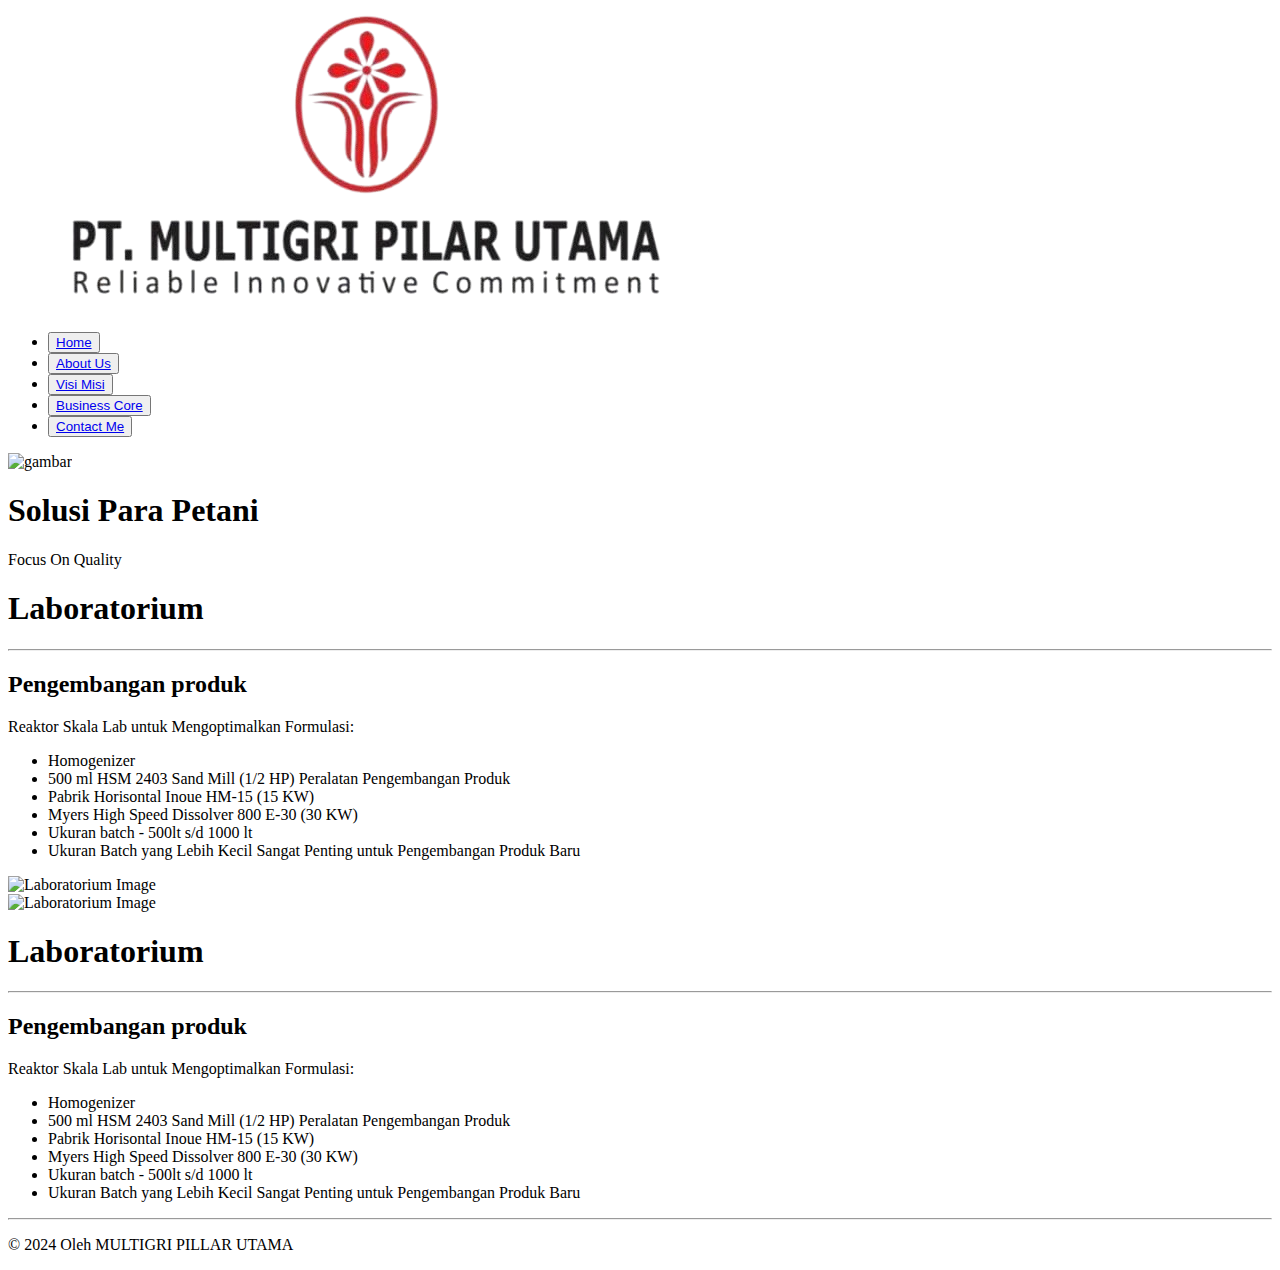
==== Gudang.html @ 79044219 "Add files via upload" ====
<!DOCTYPE html>
<html lang="en">
<head>
    <meta charset="UTF-8">
    <meta name="viewport" content="width=device-width, initial-scale=1.0">
    <title>Multigri</title>
    <link rel="stylesheet" href="styles.css">
</head>
<body>
    <header>
            <div class="logo">
                <img src="Logo Multigri.png" alt="Gambar Petani">
            </div>
            <nav class="menu">
                <ul>
                    <li><button type="button"><a href="index.html">Home</a></button></li>
                    <li><button type="button"><a href="index.html#aboutus">About Us</a></button></li>
                    <li><button type="button"><a href="index.html#visimisi">Visi Misi</a></button></li>
                    <li><button type="button"><a href="index.html#bussinescore">Business Core</a></button></li>
                    <li><button type="button"><a href="index.html#Contacts">Contact Me</a></button></li>
                </ul>
            </nav>
    </header>
    <div class="picture2">
        <img src="Gudang.jpg" alt="gambar">
        <div class="picture-text2">
            <h1>Solusi Para Petani</h1>
            <p>Focus On Quality</p>
        </div>
    </div>
    <section class="NbgWhite">
        <div class="box">
            <div class="text-box">
                <h1>Laboratorium</h1>
                <hr>
                <h2>Pengembangan produk</h2>
                <p>
                    Reaktor Skala Lab untuk Mengoptimalkan Formulasi:
                    <ul>
                        <li>Homogenizer</li>
                        <li>500 ml HSM 2403 Sand Mill (1/2 HP) Peralatan Pengembangan Produk</li>
                        <li>Pabrik Horisontal Inoue HM-15 (15 KW)</li>
                        <li>Myers High Speed Dissolver 800 E-30 (30 KW)</li>
                        <li>Ukuran batch - 500lt s/d 1000 lt</li>
                        <li>Ukuran Batch yang Lebih Kecil Sangat Penting untuk Pengembangan Produk Baru</li>
                    </ul>
                </p>
            </div>
            <div class="image-box">
                <img src = "tes.jpg" alt="Laboratorium Image">
            </div>
        </div>
    </section>
    <section class="NbgGreen">
        <div class="box">
            <div class="image-box">
                <img src = "tes.jpg" alt="Laboratorium Image">
            </div>
            <div class="text-box">
                <h1>Laboratorium</h1>
                <hr>
                <h2>Pengembangan produk</h2>
                <p>
                    Reaktor Skala Lab untuk Mengoptimalkan Formulasi:
                    <ul>
                        <li>Homogenizer</li>
                        <li>500 ml HSM 2403 Sand Mill (1/2 HP) Peralatan Pengembangan Produk</li>
                        <li>Pabrik Horisontal Inoue HM-15 (15 KW)</li>
                        <li>Myers High Speed Dissolver 800 E-30 (30 KW)</li>
                        <li>Ukuran batch - 500lt s/d 1000 lt</li>
                        <li>Ukuran Batch yang Lebih Kecil Sangat Penting untuk Pengembangan Produk Baru</li>
                    </ul>
                </p>
            </div>
        </div>
    </section>
    <footer>
        <hr>
        <p>&copy; 2024 Oleh MULTIGRI PILLAR UTAMA</p>
    </footer>
</body>
</html>
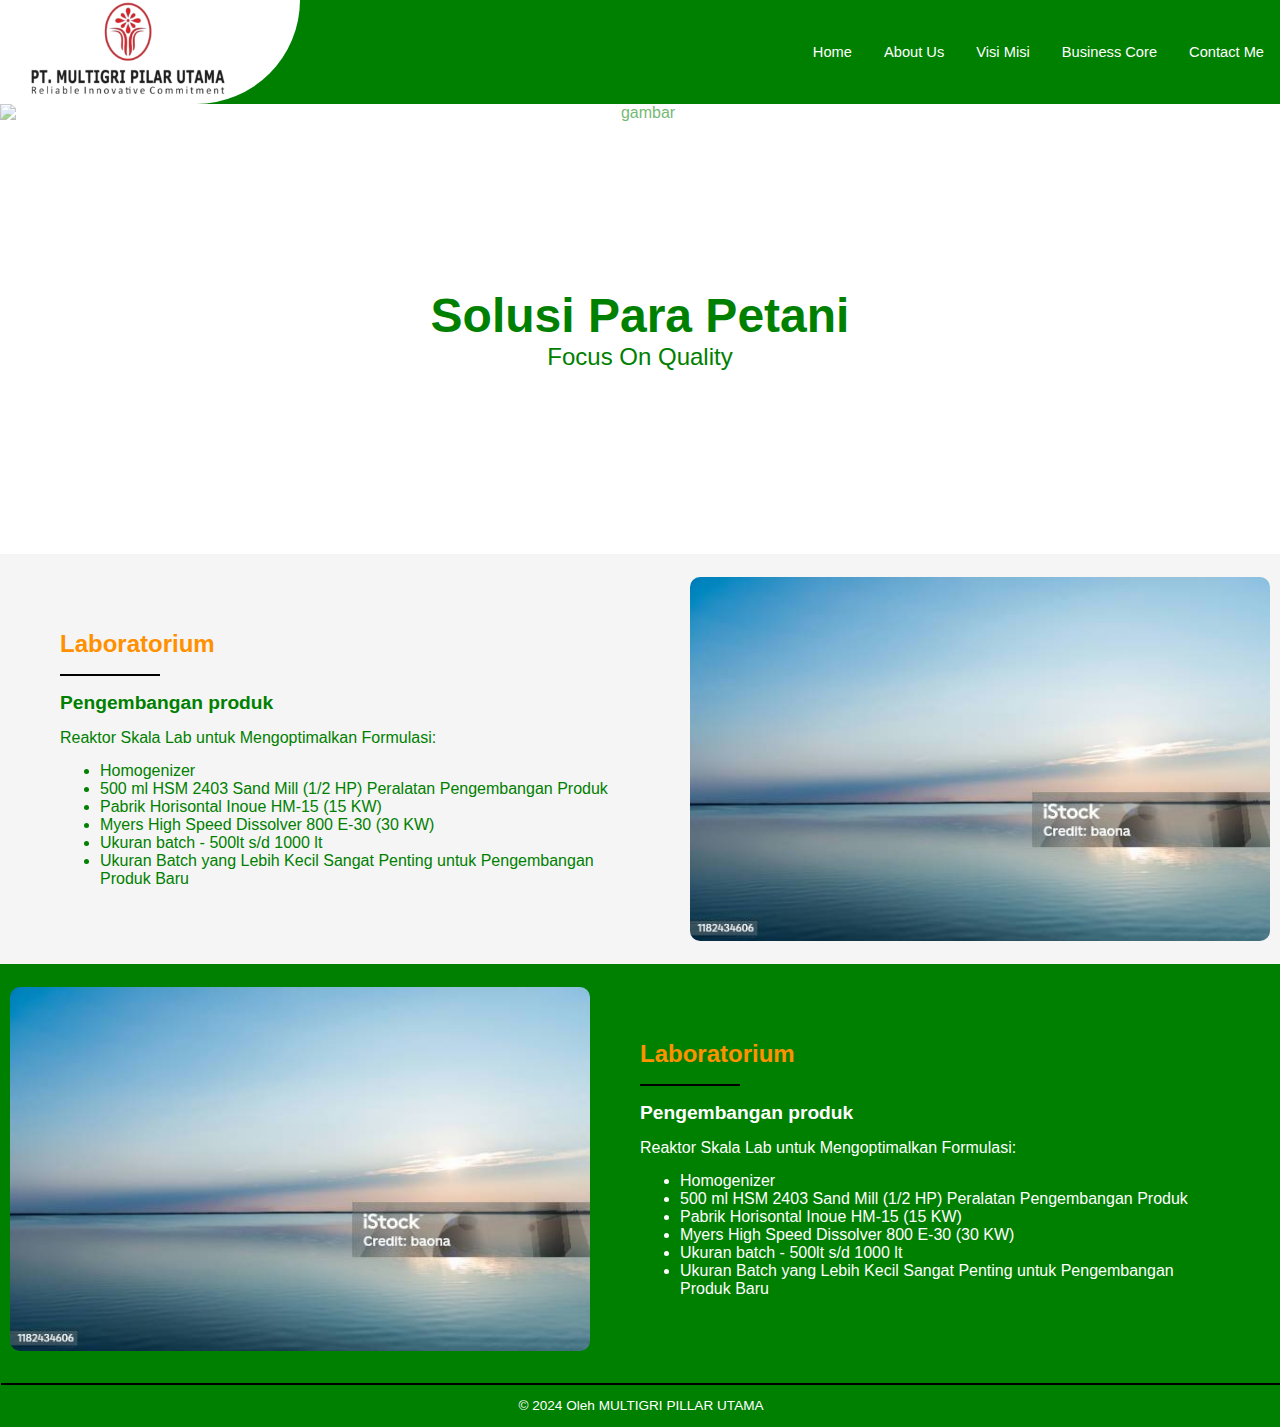
==== commit 7bcf1137: "Gudang.html" ====
--- a/Gudang.html
+++ b/Gudang.html
@@ -78,5 +78,6 @@
         <hr>
         <p>&copy; 2024 Oleh MULTIGRI PILLAR UTAMA</p>
     </footer>
+    <script src="script.js"></script>
 </body>
 </html>
--- a/styles.css
+++ b/styles.css
@@ -0,0 +1,433 @@
+/*=====Header=====*/
+header {
+    display: flex;
+    align-items: center;
+    justify-content: space-between;
+    background-color: green;
+}
+
+.logo{
+    background-color: white;
+    width: 300px;
+    border-bottom-right-radius: 500px;
+    margin: 0;
+    
+}
+
+.logo img {
+    height: 100px;
+    margin-left: 10px;
+}
+
+.menu ul {
+    list-style: none;
+    display: flex;
+    margin: 0;
+    justify-content: left;
+    align-items: center;
+    flex-direction: row;
+}
+
+.menu ul li button {
+        border: none;
+        background-color: green;
+        padding: 16px;
+        text-align: center;
+        text-decoration: none;
+        display: inline-block;
+        transition-duration: 0.4s;
+        cursor: pointer;
+        border-radius: 10%
+}      
+
+.menu ul li button a {
+    color: white;
+    text-decoration: none;
+    font-size: 1.1em;
+}
+
+.menu ul li button a:hover {
+    color:#ff9000;
+    text-decoration: none;
+    font-size: 1.1em;
+}
+
+/*=====Body=====*/
+
+body {
+    font-family: 'Roboto', sans-serif;
+    margin: 0;
+    padding: 0;
+    background-color: white;
+}
+
+.picture {
+    position: relative;
+    text-align: center;
+}
+
+.picture img {
+    width: 100%;
+    height: 650px;
+    display: block;
+    opacity: 80%;
+}
+
+.picture-text {
+    color:white;
+    position: absolute;
+    top: 50%;
+    left: 50%;
+    transform: translate(-50%, -50%);
+    padding: 20px;
+    border-radius: 10px;
+}
+
+.picture-text h1 {
+    font-size: 3em;
+    margin: 0;
+}
+
+.picture-text p {
+    font-size: 1.5em;
+    margin: 0;
+}
+
+
+.bgGreen {
+    padding-top: 20px;
+    padding-bottom: 40px;
+    background-color: green;
+    color: white;
+}
+
+.bgWhite {
+    padding-top: 20px;
+    padding-bottom: 40px;
+    background-color: whitesmoke;
+    color: green;
+
+}
+
+
+/*=====Contents=====*/
+.about_us{
+    max-width: 800px;
+    margin: 0 auto;
+}
+
+.about_us h1 {
+    font-size: 2em;
+    margin-bottom: 5px;
+}
+
+.about_us hr {
+    border: 0;
+    height: 1px;
+    background-color: rgb(0, 0, 0);
+    width: 150px;
+    margin: 10px 0;
+}
+
+.visi_misi {
+    max-width: 800px;
+    margin: 0 auto;
+}
+
+.content_vmq {
+    margin-bottom: 40px;
+}
+
+.content_vmq h1 {
+    color: #ff9000;
+    margin-bottom: 5px;
+}
+
+.content_vmq hr {
+    border: 0;
+    height: 1px;
+    background-color: white;
+    width: 50px;
+    margin: 10px 0;
+}
+
+.content_vmq p {
+    font-size: 1em;
+}
+
+.container {
+    max-width: 800px;
+    margin: 0 auto;
+}
+
+.container hr {
+    border: 0;
+    height: 1px;
+    background-color: rgb(0, 0, 0);
+    width: 300px;
+    margin: 10px 0;
+}
+
+.container h1 {
+    font-size: 2.5em;
+    margin-bottom: 10px;
+}
+
+.card-grid {
+    display: grid;
+    grid-template-columns: repeat(auto-fit, minmax(300px, 1fr));
+    text-align: center;
+    gap: 50px;
+}
+
+.card button {
+    margin-top: 25px;
+    background-color: transparent;
+    border-color: transparent;
+    height: 500px;
+    width: 300px;
+    border-radius: 10px;
+    overflow: hidden;
+}
+
+
+.card-image {
+    margin: 7px;
+    height: 300px;
+    background-size: cover;
+    background-position: center;
+    border-top-left-radius: 50%;
+    border-top-right-radius: 50%;
+    border-color: #000000;
+
+}
+
+.card-content {
+    padding: 20px;
+    background-color: green;
+    border-radius: 10px;
+    box-shadow: 0px 1px 2px #000000;
+}
+
+.card h2 {
+    font-size: 1.5em;
+    text-align: left;
+    margin: 0;
+    color:#ff9000;
+}
+
+.card p {
+    margin: 10px 0 0;
+    color: white;
+    text-align: left;
+}
+
+.card a {
+    color: rgb(255, 0, 0);
+    text-decoration: none;
+    font-size: 1.1em;
+}
+
+.contact{
+    max-width: 800px;
+    margin: 0 auto;
+    background-color: antiquewhite;
+    color: green;
+    border-radius: 10px;
+}
+
+.contact h1 {
+    font-size: 1.5em;
+    margin: 10px;
+    color: #ff9000;
+}
+
+.contact hr {
+    border: 0;
+    height: 1px;
+    background-color: rgb(0, 0, 0);
+    width: 150px;
+    margin: 10px;
+}
+
+.address{
+    margin-left: 50px;
+    margin-right: 50px;
+}
+
+.address h2 {
+    font-size: 1.2em;
+    color: #ff9000;
+    text-align: center;
+}
+
+
+.address p {
+    text-align: center;
+}
+
+
+.socmed hr{
+    border: 1;
+    height: 3px;
+    background-color: rgb(0, 0, 0);
+    width: auto;
+    margin: 10px;
+}
+
+.socmed ul {
+    list-style: none;
+    display: flex;
+    justify-content: space-around;
+    align-items: center;
+    gap: 20px;
+    padding: 0;
+    margin: 20px 0 0;
+}
+
+
+.socmed ul li button {
+    border: none;
+    background-color: transparent;
+    text-align: center;
+}
+
+.socmed ul li button:hover {
+    border: none;
+    background-color: rgb(177, 165, 149);
+    text-align: center;
+    border-radius: 10px;
+}
+
+.socmed ul li button a {
+    text-decoration: none;
+    color: green;
+}
+
+.socmed ul li button .socmed-image {
+    width: 50px;
+    height: 50px;
+    background-size: cover;
+    background-position: center;
+    border-radius: 50%;
+    margin: 0 auto;
+}
+
+.socmed ul li button p {
+    margin-top: 10px;
+    font-size: 1.1em;
+    color: green;
+}
+
+/*=====Body 2 =====*/
+.picture2 {
+    position: relative;
+    text-align: center;
+    color: green;
+}
+
+.picture2 img {
+    width: 100%;
+    height: 450px;
+    display: block;
+    opacity: 55%;
+}
+
+.picture-text2 {
+    color: green;
+    position: absolute;
+    top: 50%;
+    left: 50%;
+    transform: translate(-50%, -50%);
+    padding: 20px;
+    border-radius: 10px;
+}
+
+.picture-text2 h1 {
+    font-size: 3em;
+    margin: 0;
+}
+
+.picture-text2 p {
+    font-size: 1.5em;
+    margin: 0;
+}
+
+.NbgGreen {
+    background-color: green;
+    color: white;
+}
+
+.NbgWhite {
+    background-color: whitesmoke;
+    color: green;
+}
+
+.box {
+    max-width: 1700px;
+    padding: 10px;
+    display: flex;
+    margin: auto;
+    justify-content: space-between;
+    align-items: center;
+}
+
+.text-box {
+    flex: 1;
+    margin: 50px;
+}
+
+.text-box h1 {
+    font-size: 1.5em;
+    color: #ff9000;
+}
+
+.text-box hr {
+    border: 0;
+    height: 2px;
+    background-color: black;
+    width: 100px;
+    margin: 10px 0;
+}
+
+.text-box h2 {
+    font-size: 1.2em;
+}
+
+.text-box p {
+    font-size: 1em;
+    line-height: 1;
+}
+
+.image-box {
+    flex: 1;
+}
+
+.image-box img {
+    width: 100%;
+    height: 10%;
+    display: block;
+    border-radius: 10px;
+}
+
+/*=====Footer=====*/
+footer {
+    text-align: center;
+    background-color: green;
+    color: white;
+    position: relative;
+    width: 100%;
+    padding: 1px;
+}
+
+footer p{
+    font-size: 0.85em;
+    line-height: 1;
+}
+
+footer hr{
+    border: 0;
+    height: 2px;
+    background-color: black;
+    width: auto;
+}
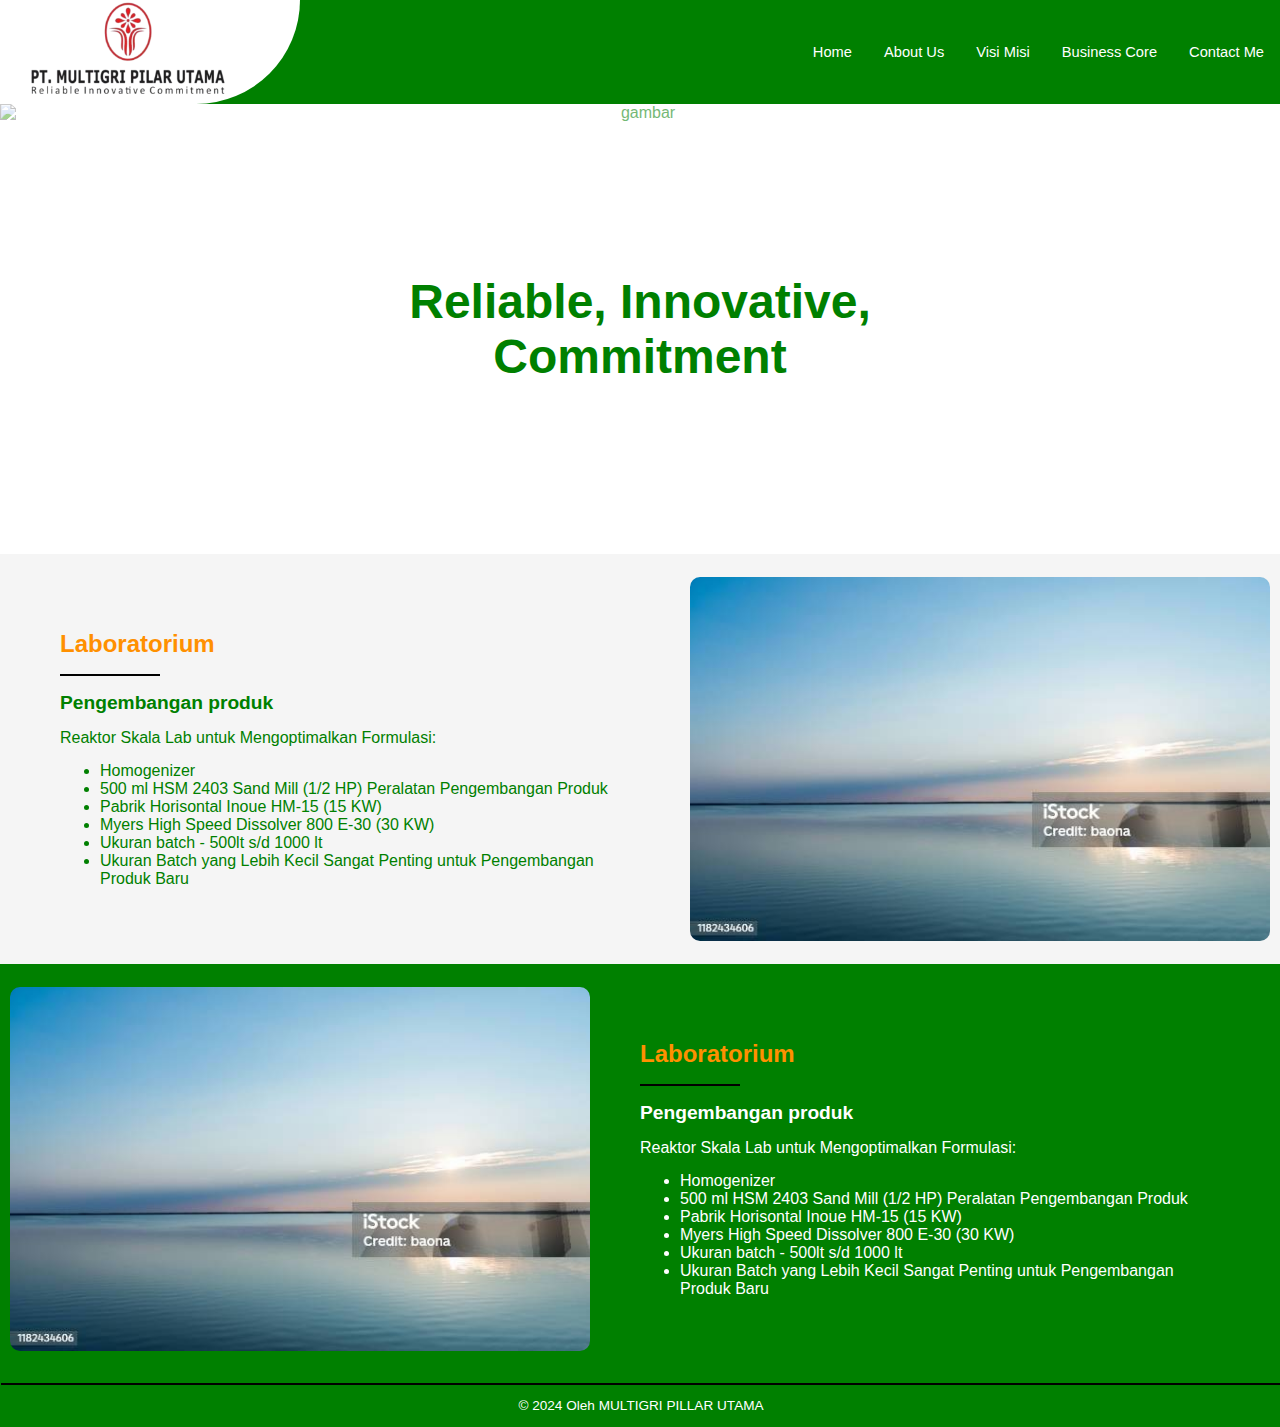
==== commit a84d2e76: "Gudang.html" ====
--- a/Gudang.html
+++ b/Gudang.html
@@ -24,8 +24,7 @@
     <div class="picture2">
         <img src="Gudang.jpg" alt="gambar">
         <div class="picture-text2">
-            <h1>Solusi Para Petani</h1>
-            <p>Focus On Quality</p>
+            <h1>Reliable, Innovative, Commitment</h1>
         </div>
     </div>
     <section class="NbgWhite">
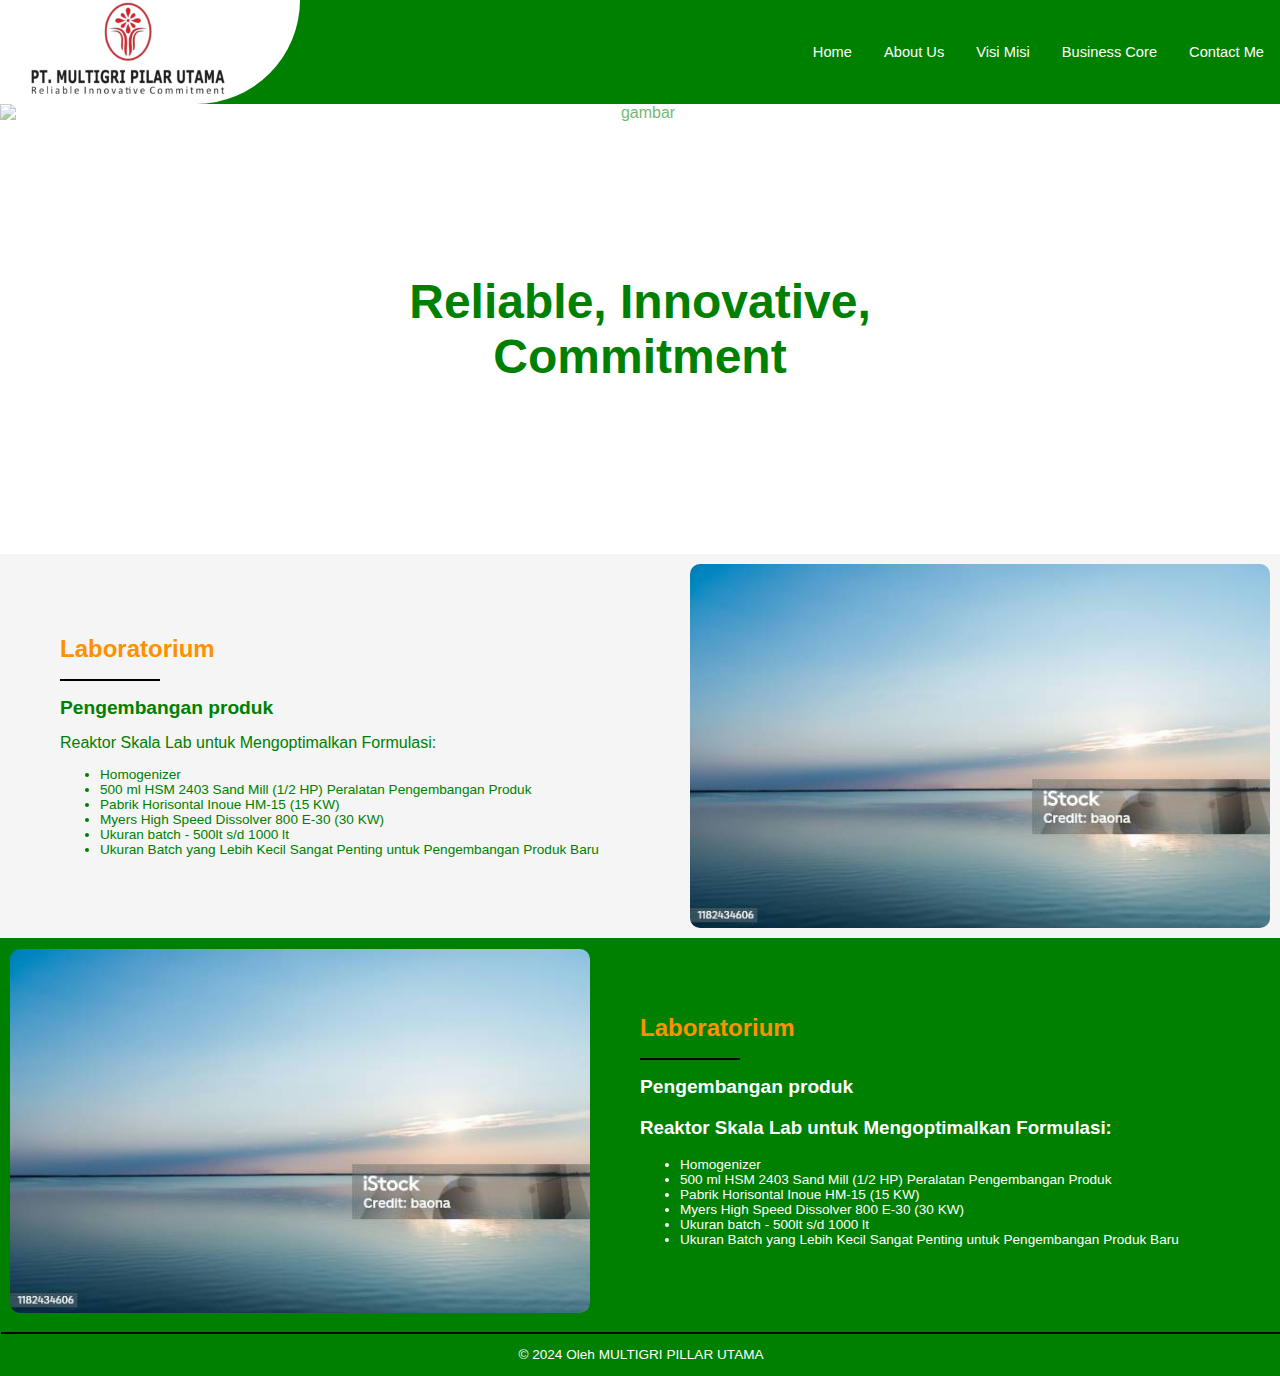
==== commit 907262e2: "Add files via upload" ====
--- a/Gudang.html
+++ b/Gudang.html
@@ -60,7 +60,7 @@
                 <hr>
                 <h2>Pengembangan produk</h2>
                 <p>
-                    Reaktor Skala Lab untuk Mengoptimalkan Formulasi:
+                    <h3>Reaktor Skala Lab untuk Mengoptimalkan Formulasi:</h3>
                     <ul>
                         <li>Homogenizer</li>
                         <li>500 ml HSM 2403 Sand Mill (1/2 HP) Peralatan Pengembangan Produk</li>
--- a/styles.css
+++ b/styles.css
@@ -20,12 +20,11 @@
 }
 
 .menu ul {
+    display: flex;
     list-style: none;
-    display: flex;
     margin: 0;
     justify-content: left;
     align-items: center;
-    flex-direction: row;
 }
 
 .menu ul li button {
@@ -129,6 +128,10 @@
     margin: 10px 0;
 }
 
+.about_us p {
+    font-size: 1em;
+}
+
 .visi_misi {
     max-width: 800px;
     margin: 0 auto;
@@ -140,6 +143,7 @@
 
 .content_vmq h1 {
     color: #ff9000;
+    font-size: 2em;
     margin-bottom: 5px;
 }
 
@@ -155,6 +159,15 @@
     font-size: 1em;
 }
 
+.content_vmq ul {
+    justify-content: left;
+    align-items: center;
+}
+
+.content_vmq ul li{
+    font-size: 1em;
+}
+
 .container {
     max-width: 800px;
     margin: 0 auto;
@@ -164,13 +177,13 @@
     border: 0;
     height: 1px;
     background-color: rgb(0, 0, 0);
-    width: 300px;
+    width: 200px;
     margin: 10px 0;
 }
 
 .container h1 {
-    font-size: 2.5em;
-    margin-bottom: 10px;
+    font-size: 2em;
+    margin-bottom: 5px;
 }
 
 .card-grid {
@@ -256,7 +269,7 @@
 }
 
 .address h2 {
-    font-size: 1.2em;
+    font-size: 1em;
     color: #ff9000;
     text-align: center;
 }
@@ -264,6 +277,7 @@
 
 .address p {
     text-align: center;
+    font-size: 0.85em;
 }
 
 
@@ -399,6 +413,15 @@
     line-height: 1;
 }
 
+.text-box ul {
+    justify-content: left;
+    align-items: center;
+}
+
+.text-box ul li{
+    font-size: 0.85em;
+}
+
 .image-box {
     flex: 1;
 }
@@ -430,4 +453,4 @@
     height: 2px;
     background-color: black;
     width: auto;
-}
+}